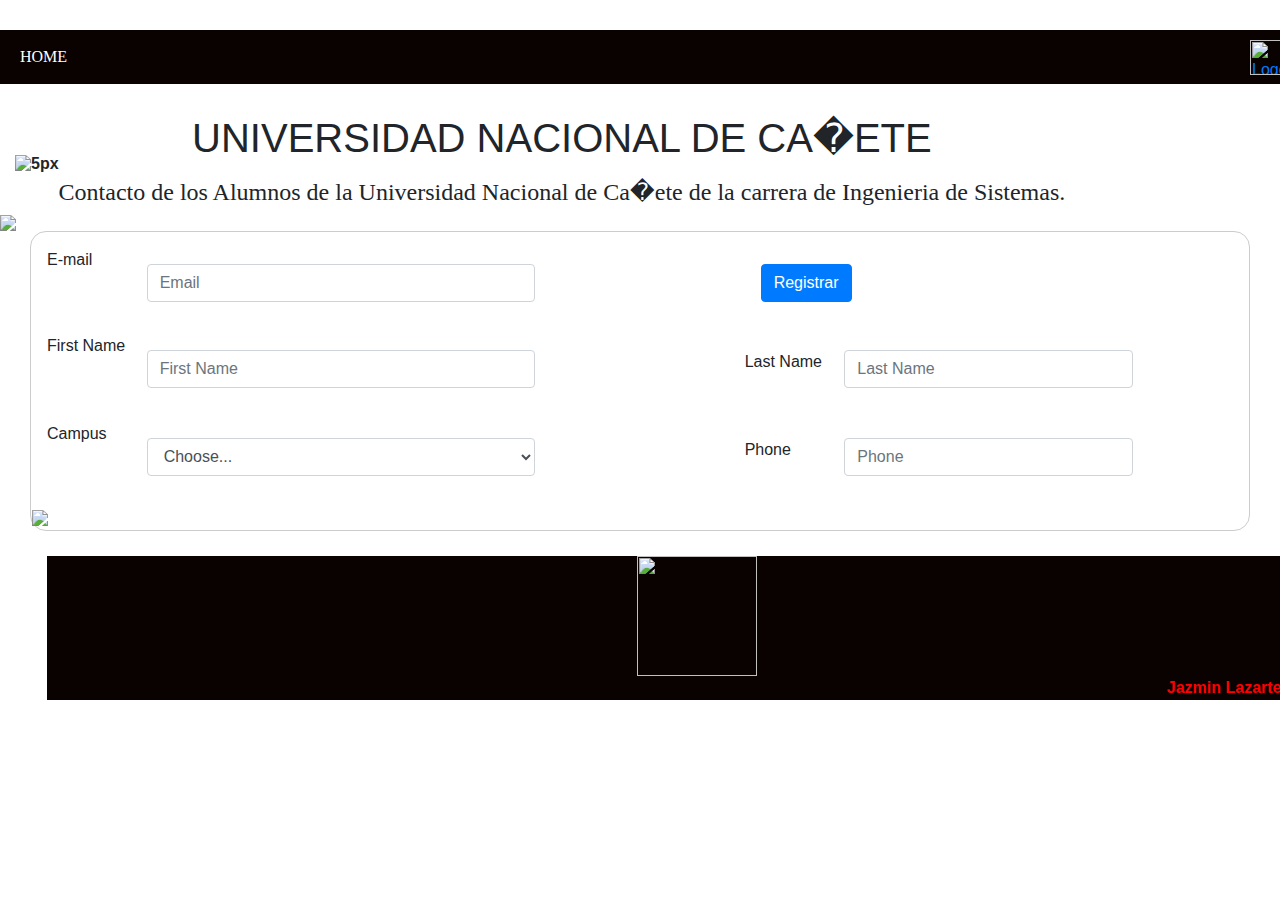
==== CONTACTO.html @ 02a2dded "Add files via upload" ====
<html>

<head>
	<link rel="stylesheet" href="https://maxcdn.bootstrapcdn.com/bootstrap/4.0.0/css/bootstrap.min.css" integrity="sha384-Gn5384xqQ1aoWXA+058RXPxPg6fy4IWvTNh0E263XmFcJlSAwiGgFAW/dAiS6JXm" crossorigin="anonymous">
	<script src="https://code.jquery.com/jquery-3.2.1.slim.min.js" integrity="sha384-KJ3o2DKtIkvYIK3UENzmM7KCkRr/rE9/Qpg6aAZGJwFDMVNA/GpGFF93hXpG5KkN" crossorigin="anonymous"></script>
	<script src="https://cdnjs.cloudflare.com/ajax/libs/popper.js/1.12.9/umd/popper.min.js" integrity="sha384-ApNbgh9B+Y1QKtv3Rn7W3mgPxhU9K/ScQsAP7hUibX39j7fakFPskvXusvfa0b4Q" crossorigin="anonymous"></script>
	<script src="https://maxcdn.bootstrapcdn.com/bootstrap/4.0.0/js/bootstrap.min.js" integrity="sha384-JZR6Spejh4U02d8jOt6vLEHfe/JQGiRRSQQxSfFWpi1MquVdAyjUar5+76PVCmYl" crossorigin="anonymous"></script>
  <script type="text/javascript" src="js.js"></script>





 <head>
	<title>registrar</title>
	<link rel="stylesheet" href="estilos2.css">
 </head>
 <body background=""> 

<header>
		<nav class="navegacion">
			<ul class="menu">
          <a href="#" class="logo"><img src="imagenes/Logo.png" alt="Logo"></a>
				<li><a href="index.html">HOME</a></li>
								
      </ul>
      
		</nav>
	</header>



<div class="container-fluid" >

<table>
	<tr>
 	   	<td><strong><div  width:1000px>
      <img src="imagenes\undc.png" alt="5px">
		</div></strong></td>
		
		<td><strong><div>
        		
		</div></strong></td>

		<td><strong><div width:1500px>
      <h1 align="center" class="h1">UNIVERSIDAD NACIONAL DE CA�ETE</h1>
	<div align="center">
	<P align="center"><FONT FACE="times" SIZE="5"><H6> Contacto de los Alumnos de la Universidad Nacional de Ca�ete de la carrera de Ingenieria de Sistemas. </H6></FONT></div>
    </div>
	</div></strong></td>
	</tr>  
</table>
   

<div class="row">
    <div class="col-md-30">
      <img src="imagenes/linea-separadora-png-6.png">
    </div>
  </div>


    <div class="row"></div>
<div class="container-fluid">
  <form>
  <div class="form-row">
    <div class="form-group col-md-1">
      <p>E-mail</p>
    </div>
    <div class="form-group col-md-4">
      <input type="email" class="form-control" id="email" placeholder="Email" onblur="validaremail();">
    </div>
    <div class="form-group col-md-4 offset-md-2">
      <button type="button" class="btn btn-primary">Registrar</button>
    </div>
  </div>

  <div class="form-row">
    <div class="form-group col-md-1">
      <p>First Name</p>
    </div>
    <div class="form-group col-md-4">
      <input type="text" class="form-control" id="firstname"  placeholder="First Name" onblur="validar();">
    </div>
    
    <div class="form-group col-md-1 offset-md-2">
      <p>Last Name</p>
    </div>
    <div class="form-group col-md-3 ">
      <input type="text" class="form-control" id="lastname" placeholder="Last Name" onblur="validarapellido();">
    </div>
  </div>
  
  <div class="form-row">
    <div class="form-group col-md-1">
      <p>Campus</p>
    </div>
    <div class="form-group col-md-4">
      <select id="inputState" class="form-control">
        <option selected>Choose...</option>
        	<OPTION>Deporte</OPTION>
  		<OPTION>Investigacion</OPTION>
  		<OPTION>Desarrollo</OPTION>
 		<OPTION>Cultura</OPTION>
 		<OPTION>Arte</OPTION>
      </select>
    </div>
    
    <div class="form-group col-md-1 offset-md-2">
      <p>Phone</p>
    </div>
    <div class="form-group col-md-3 ">
      <input type="text" class="form-control" id="phone" placeholder="Phone" onblur="validarcelular();">
    </div>
  </div>


<div class="row">
    <div class="col-md-30">
      <img src="imagenes/linea-separadora-png-6.png">
    </div>
  </div>
  



  




			




 <head>
	<title>registrar</title>
	<link rel="stylesheet" href="estilos2.css">
 </head>
 <body background=""> 

<header>
		<nav class="navegacion" >
			<ul class="menu" >
			
			
 			   	<td><strong><div>
			<div align="center">
				<img src ="imagenes\undc.png" width="120px" height=120px" ALIGN=lef >
			</div>
		</div></strong></td>

		<td><strong><div>
			<p  align="right"><FONT COLOR="ff0000">
			Jazmin Lazarte Vicente.
			
			</p></FONT>
		</div></strong></td>
							

			</ul>
		</nav>


	</header>




</body>

</form>
</div>
    			
				 			  	

</html>
---- estilos2.css ----
*{
	margin: 0;
	padding: 0;
	-webkit-box-sizing: border-box;
	-moz-box-sizing: border-box;
	box-sizing: border-box;
}


header{
	width: 100%;
}

.navegacion{
	width: 1300px;
	margin: 30px auto;
	background: rgba(10, 2, 0  );
}

.navegacion ul{
	list-style: none;
}

.menu > li{
	position: relative;
	display: inline-block;
}

.menu > li > a{
	display: block;
	padding: 15px 20px;
	color: #FFFFFF;
	font-family: 'Open sans';
	text-decoration: none;
}

.menu li a:hover{
	color: #35A0CE;
	transition: all 0.1s;
}

/* Submenu*/

.submenu{
	position: absolute;
	background: #333333;
	width: 120%;
	visibility: hidden;
	opacity: 0;
	transition: opacity 0.1s;
}

.submenu li a{
	display: block;
	padding: 15px;
	color: #fff;
	font-family: 'Open sans';
	text-decoration: none;
}

.menu li:hover .submenu{
	visibility: visible;
	opacity: 1;
}

#cajas{
	margin: auto;
	background: rgba(2,2,2,0.2);
	width:1500px;
height: 30px;
}

form {
    /* S�lo para centrar el formulario a la p�gina */
    margin: 0 auto;
    height: 300px;
    /* Para ver el borde del formulario */
    padding: 1em;
    border: 1px solid #CCC;
    border-radius: 1em;
}
form div + div {
    margin-top: 1em;
}

label {
    /* Para asegurarse que todos los labels tienen el mismo tama�o y est�n alineados correctamente */
    display: inline-block;
    width: 300px;
    text-align: left;

}

input, textarea {
    /* Para asegurarse de que todos los campos de texto tienen las mismas propiedades de fuente
       Por defecto, las areas de texto tienen una fuente con monospace */
    font: 1em sans-serif;

    /* Para darle el mismo tama�o a todos los campos de texto */
    width: 200px;
    -moz-box-sizing: border-box;
    box-sizing: border-box;

    /* Para armonizar el look&feel del borde en los campos de texto */
    border: 1px solid #999;
}
input:focus, textarea:focus {
    /* Para dar un peque�o destaque en elementos activos*/
    border-color: #000;
}

textarea {
    /* Para alinear campos de texto multil�nea con sus labels */
    vertical-align: top;

    /* Para dar suficiente espacio para escribir texto */
    height: 5em;

    /* Para permitir a los usuarios cambiar el tama�o de cualquier textarea verticalmente
        No funciona en todos los navegadores */
    resize: vertical;
}

.button {
    /* Para posicionar los botones a la misma posici�n que los campos de texto */
    padding-left: 100px; /* mismo tama�o a todos los elementos label */
}
button {
    /* Este margen extra representa aproximadamente el mismo espacio que el espacio
       entre los labels y sus campos de texto */
    margin-left: 1em;
}

Button1 {
    /* Este margen extra representa aproximadamente el mismo espacio que el espacio
       entre los labels y sus campos de texto */
   margin-left: 20em;
}
.logo{
    float: right;
    padding: 10px;
}
.logo img{
    width: 40px;
    height: 35px;
}
---- estilos2.css ----
*{
	margin: 0;
	padding: 0;
	-webkit-box-sizing: border-box;
	-moz-box-sizing: border-box;
	box-sizing: border-box;
}


header{
	width: 100%;
}

.navegacion{
	width: 1300px;
	margin: 30px auto;
	background: rgba(10, 2, 0  );
}

.navegacion ul{
	list-style: none;
}

.menu > li{
	position: relative;
	display: inline-block;
}

.menu > li > a{
	display: block;
	padding: 15px 20px;
	color: #FFFFFF;
	font-family: 'Open sans';
	text-decoration: none;
}

.menu li a:hover{
	color: #35A0CE;
	transition: all 0.1s;
}

/* Submenu*/

.submenu{
	position: absolute;
	background: #333333;
	width: 120%;
	visibility: hidden;
	opacity: 0;
	transition: opacity 0.1s;
}

.submenu li a{
	display: block;
	padding: 15px;
	color: #fff;
	font-family: 'Open sans';
	text-decoration: none;
}

.menu li:hover .submenu{
	visibility: visible;
	opacity: 1;
}

#cajas{
	margin: auto;
	background: rgba(2,2,2,0.2);
	width:1500px;
height: 30px;
}

form {
    /* S�lo para centrar el formulario a la p�gina */
    margin: 0 auto;
    height: 300px;
    /* Para ver el borde del formulario */
    padding: 1em;
    border: 1px solid #CCC;
    border-radius: 1em;
}
form div + div {
    margin-top: 1em;
}

label {
    /* Para asegurarse que todos los labels tienen el mismo tama�o y est�n alineados correctamente */
    display: inline-block;
    width: 300px;
    text-align: left;

}

input, textarea {
    /* Para asegurarse de que todos los campos de texto tienen las mismas propiedades de fuente
       Por defecto, las areas de texto tienen una fuente con monospace */
    font: 1em sans-serif;

    /* Para darle el mismo tama�o a todos los campos de texto */
    width: 200px;
    -moz-box-sizing: border-box;
    box-sizing: border-box;

    /* Para armonizar el look&feel del borde en los campos de texto */
    border: 1px solid #999;
}
input:focus, textarea:focus {
    /* Para dar un peque�o destaque en elementos activos*/
    border-color: #000;
}

textarea {
    /* Para alinear campos de texto multil�nea con sus labels */
    vertical-align: top;

    /* Para dar suficiente espacio para escribir texto */
    height: 5em;

    /* Para permitir a los usuarios cambiar el tama�o de cualquier textarea verticalmente
        No funciona en todos los navegadores */
    resize: vertical;
}

.button {
    /* Para posicionar los botones a la misma posici�n que los campos de texto */
    padding-left: 100px; /* mismo tama�o a todos los elementos label */
}
button {
    /* Este margen extra representa aproximadamente el mismo espacio que el espacio
       entre los labels y sus campos de texto */
    margin-left: 1em;
}

Button1 {
    /* Este margen extra representa aproximadamente el mismo espacio que el espacio
       entre los labels y sus campos de texto */
   margin-left: 20em;
}
.logo{
    float: right;
    padding: 10px;
}
.logo img{
    width: 40px;
    height: 35px;
}
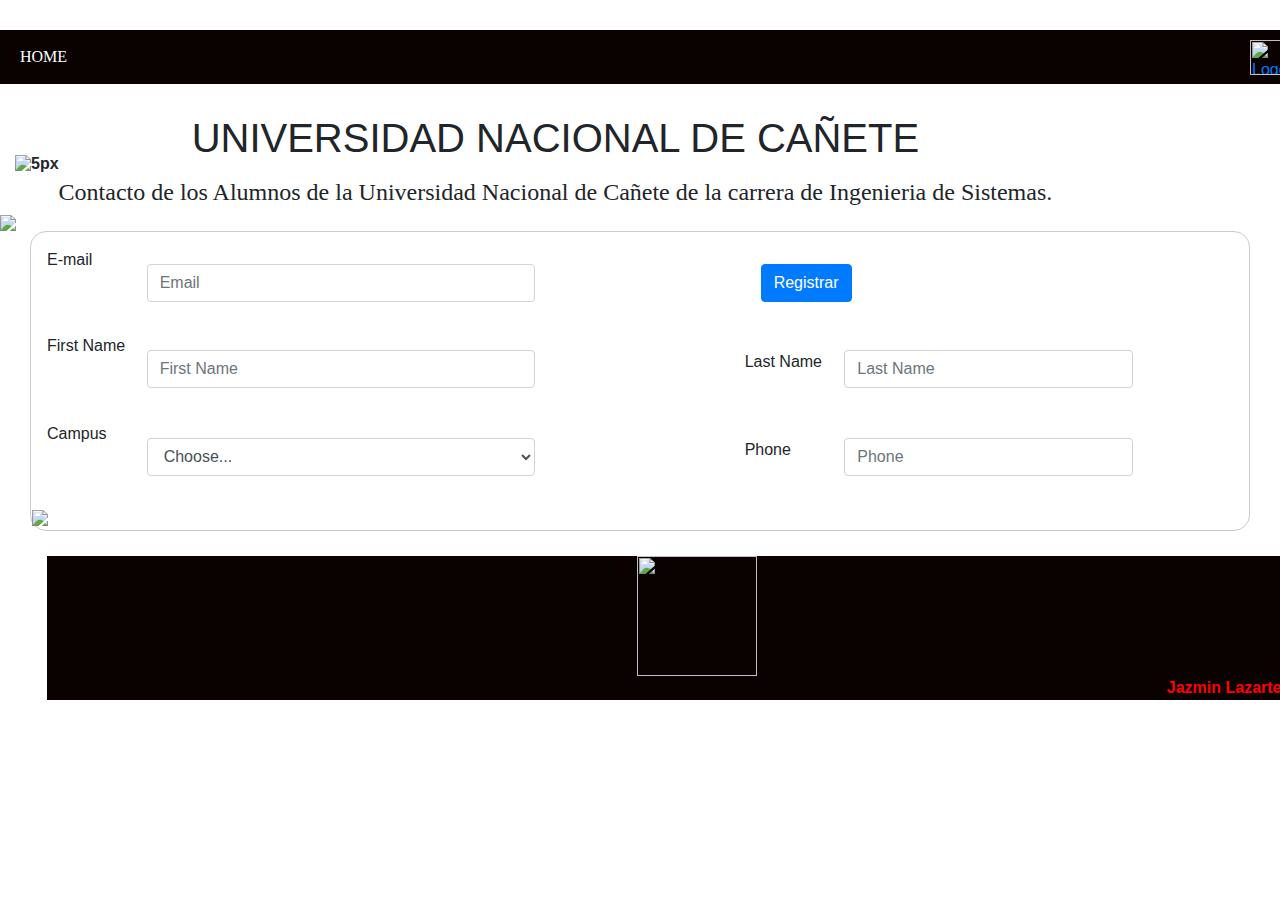
==== commit dca9f5e1: "Update CONTACTO.html" ====
--- a/CONTACTO.html
+++ b/CONTACTO.html
@@ -35,7 +35,7 @@
 <table>
 	<tr>
  	   	<td><strong><div  width:1000px>
-      <img src="imagenes\undc.png" alt="5px">
+      <img src="https://raw.githubusercontent.com/JazminLazarte/practica/master/undc.png" alt="5px">
 		</div></strong></td>
 		
 		<td><strong><div>
@@ -43,9 +43,9 @@
 		</div></strong></td>
 
 		<td><strong><div width:1500px>
-      <h1 align="center" class="h1">UNIVERSIDAD NACIONAL DE CA�ETE</h1>
+      <h1 align="center" class="h1">UNIVERSIDAD NACIONAL DE CAÑETE</h1>
 	<div align="center">
-	<P align="center"><FONT FACE="times" SIZE="5"><H6> Contacto de los Alumnos de la Universidad Nacional de Ca�ete de la carrera de Ingenieria de Sistemas. </H6></FONT></div>
+	<P align="center"><FONT FACE="times" SIZE="5"><H6> Contacto de los Alumnos de la Universidad Nacional de Cañete de la carrera de Ingenieria de Sistemas. </H6></FONT></div>
     </div>
 	</div></strong></td>
 	</tr>  
@@ -146,7 +146,7 @@
 			
  			   	<td><strong><div>
 			<div align="center">
-				<img src ="imagenes\undc.png" width="120px" height=120px" ALIGN=lef >
+				<img src ="https://raw.githubusercontent.com/JazminLazarte/practica/master/undc.png" width="120px" height=120px" ALIGN=lef >
 			</div>
 		</div></strong></td>
 
@@ -174,4 +174,4 @@
     			
 				 			  	
 
-</html>+</html>
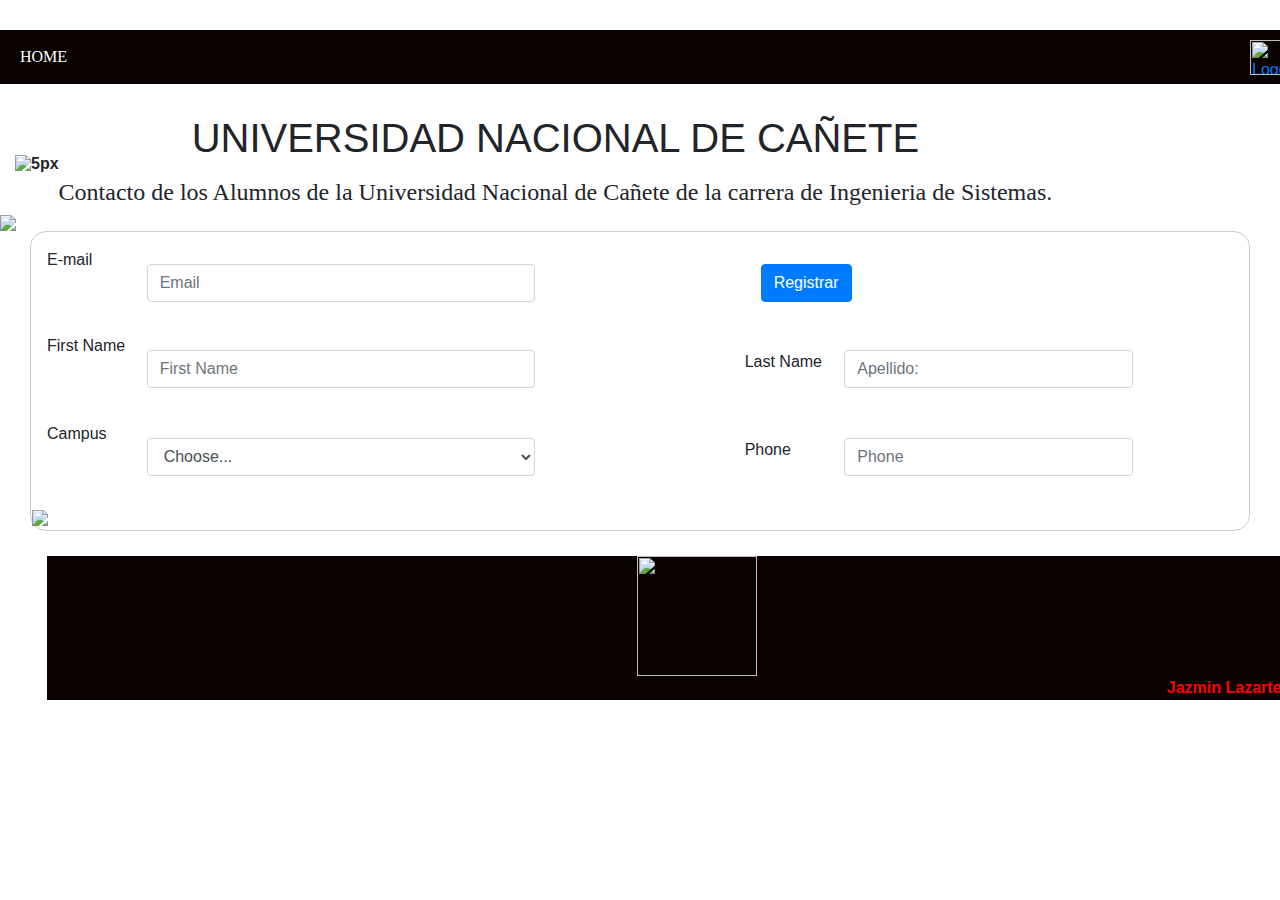
==== commit 8367bcc9: "Update CONTACTO.html" ====
--- a/CONTACTO.html
+++ b/CONTACTO.html
@@ -20,7 +20,7 @@
 <header>
 		<nav class="navegacion">
 			<ul class="menu">
-          <a href="#" class="logo"><img src="imagenes/Logo.png" alt="Logo"></a>
+          <a href="#" class="logo"><img src="https://raw.githubusercontent.com/JazminLazarte/practica/master/Logo.png" alt="Logo"></a>
 				<li><a href="index.html">HOME</a></li>
 								
       </ul>
@@ -54,7 +54,7 @@
 
 <div class="row">
     <div class="col-md-30">
-      <img src="imagenes/linea-separadora-png-6.png">
+      <img src="https://raw.githubusercontent.com/JazminLazarte/practica/master/linea-separadora-png-6.png">
     </div>
   </div>
 
@@ -86,7 +86,7 @@
       <p>Last Name</p>
     </div>
     <div class="form-group col-md-3 ">
-      <input type="text" class="form-control" id="lastname" placeholder="Last Name" onblur="validarapellido();">
+      <input type="text" class="form-control" id="lastname" placeholder="Apellido:" onblur="validarapellido();">
     </div>
   </div>
   
@@ -116,7 +116,7 @@
 
 <div class="row">
     <div class="col-md-30">
-      <img src="imagenes/linea-separadora-png-6.png">
+      <img src="https://raw.githubusercontent.com/JazminLazarte/practica/master/linea-separadora-png-6.png">
     </div>
   </div>
   
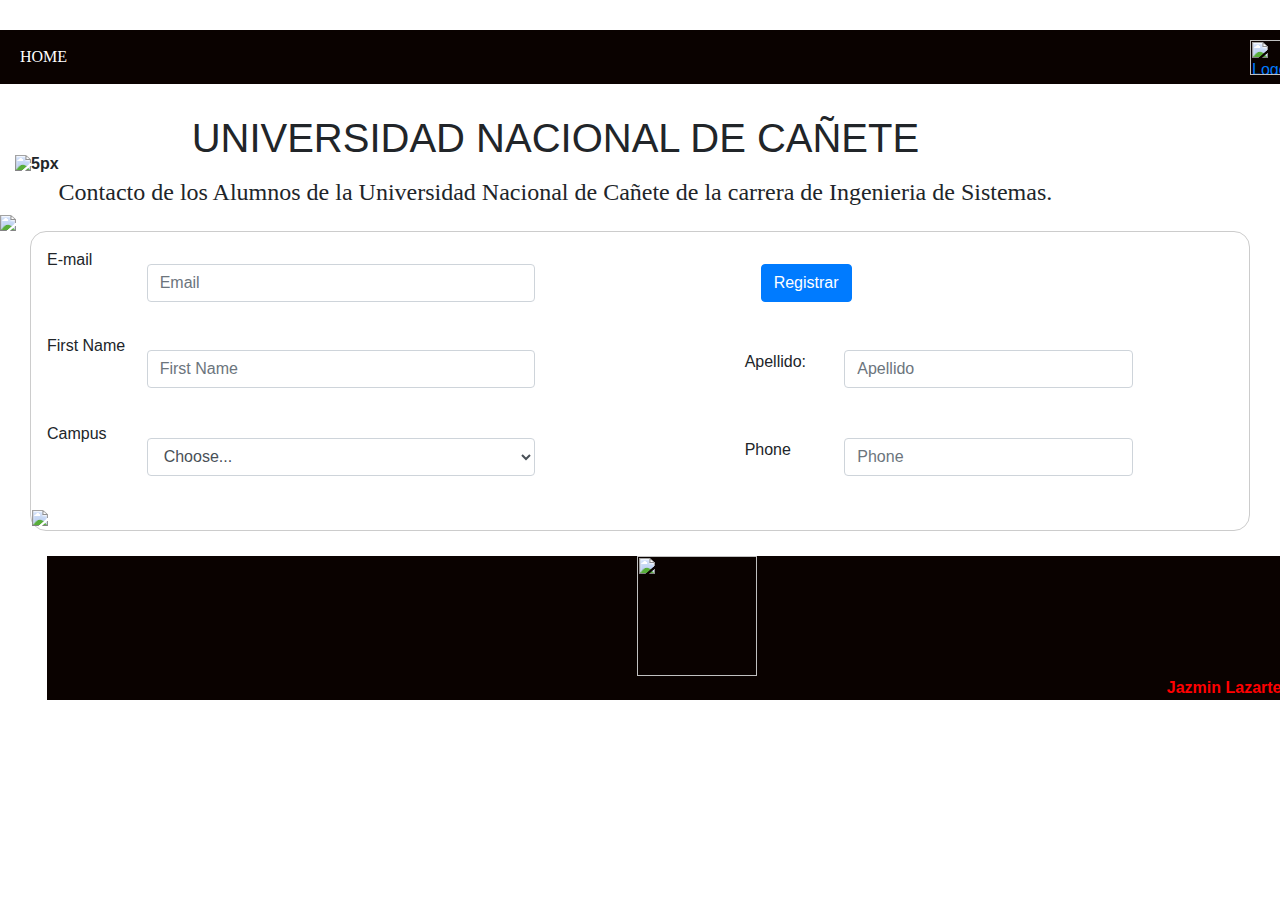
==== commit 665d4a7c: "Update CONTACTO.html" ====
--- a/CONTACTO.html
+++ b/CONTACTO.html
@@ -83,10 +83,10 @@
     </div>
     
     <div class="form-group col-md-1 offset-md-2">
-      <p>Last Name</p>
+      <p>Apellido:</p>
     </div>
     <div class="form-group col-md-3 ">
-      <input type="text" class="form-control" id="lastname" placeholder="Apellido:" onblur="validarapellido();">
+      <input type="text" class="form-control" id="lastname" placeholder="Apellido" onblur="validarapellido();">
     </div>
   </div>
   
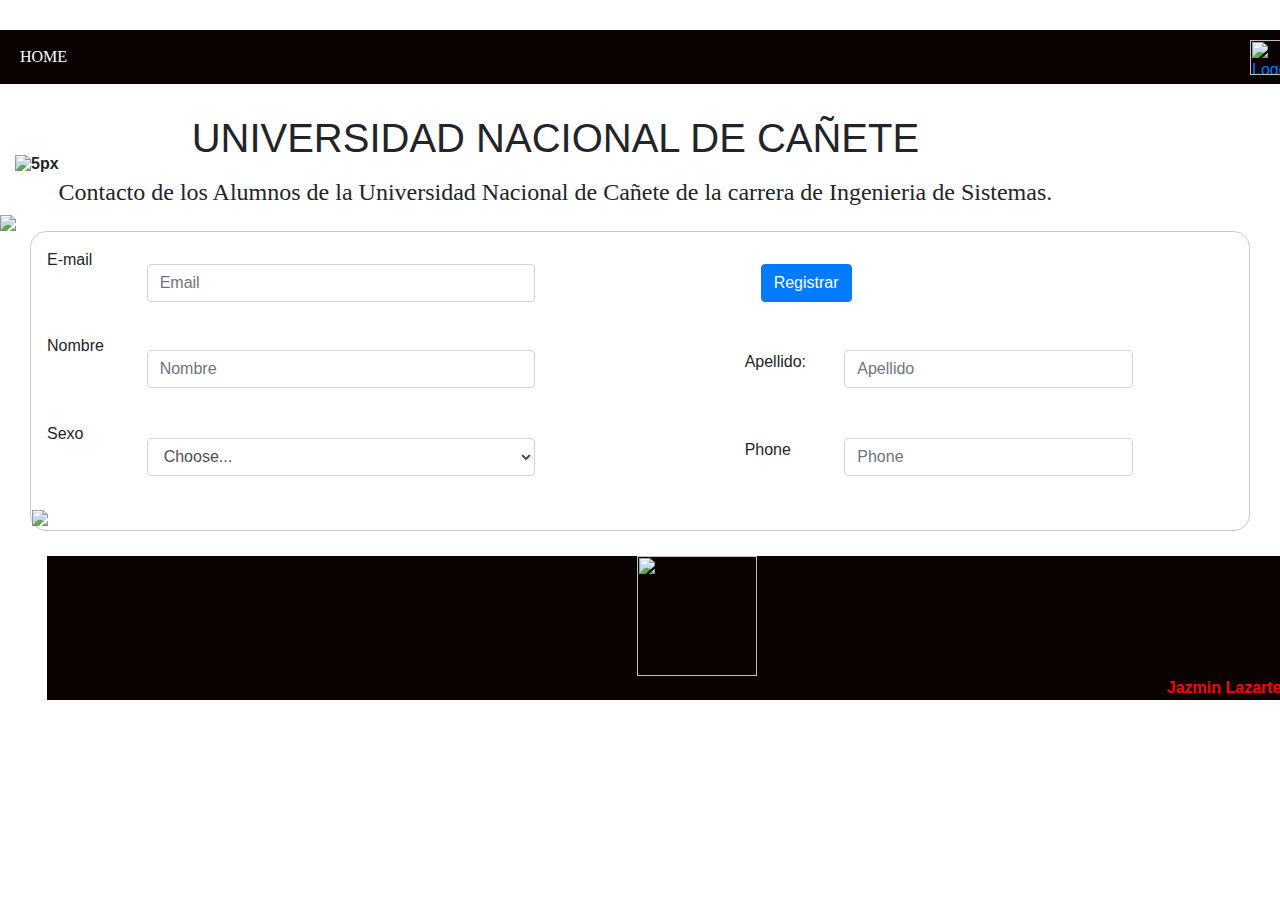
==== commit 25b4e23c: "Update CONTACTO.html" ====
--- a/CONTACTO.html
+++ b/CONTACTO.html
@@ -76,10 +76,10 @@
 
   <div class="form-row">
     <div class="form-group col-md-1">
-      <p>First Name</p>
+      <p>Nombre</p>
     </div>
     <div class="form-group col-md-4">
-      <input type="text" class="form-control" id="firstname"  placeholder="First Name" onblur="validar();">
+      <input type="text" class="form-control" id="firstname"  placeholder="Nombre" onblur="validar();">
     </div>
     
     <div class="form-group col-md-1 offset-md-2">
@@ -92,16 +92,14 @@
   
   <div class="form-row">
     <div class="form-group col-md-1">
-      <p>Campus</p>
+      <p>Sexo</p>
     </div>
     <div class="form-group col-md-4">
       <select id="inputState" class="form-control">
         <option selected>Choose...</option>
-        	<OPTION>Deporte</OPTION>
-  		<OPTION>Investigacion</OPTION>
-  		<OPTION>Desarrollo</OPTION>
- 		<OPTION>Cultura</OPTION>
- 		<OPTION>Arte</OPTION>
+        	<OPTION>Masculino</OPTION>
+  		<OPTION>Femenino</OPTION>
+  		
       </select>
     </div>
     
